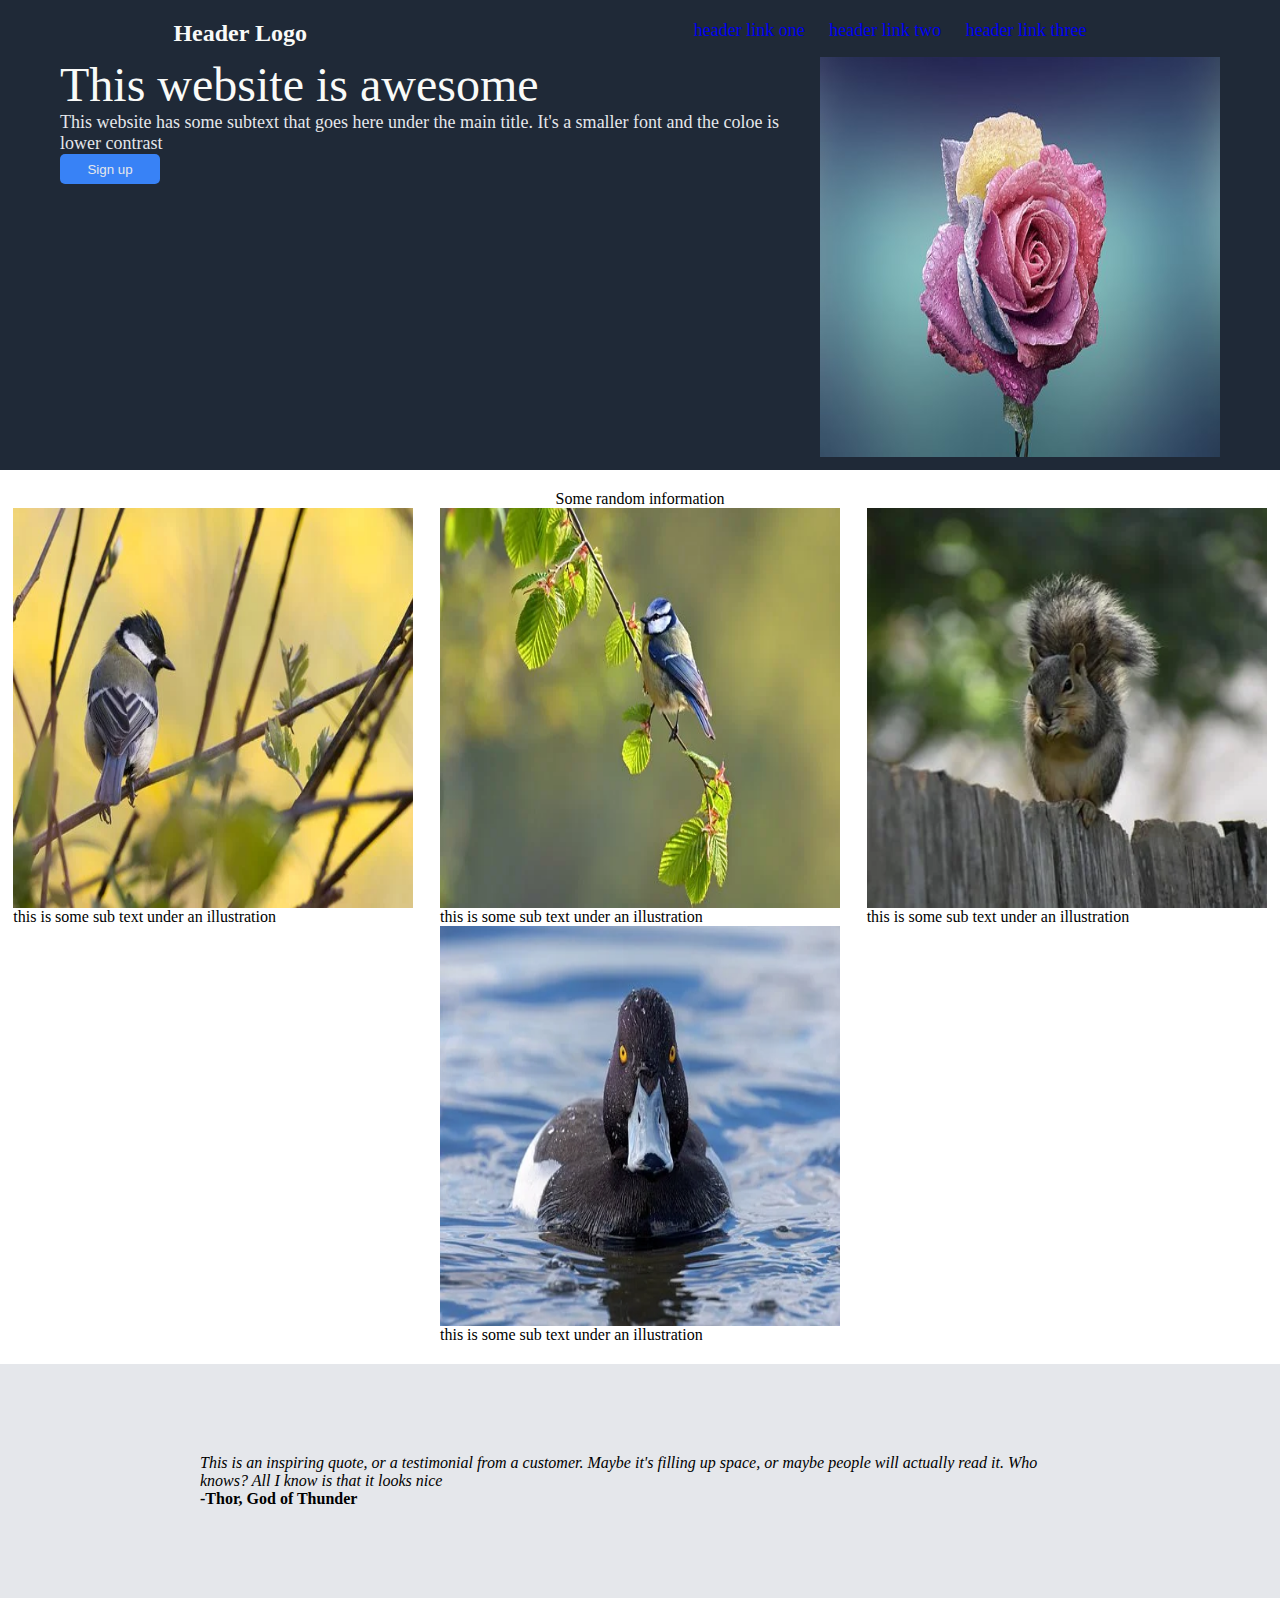
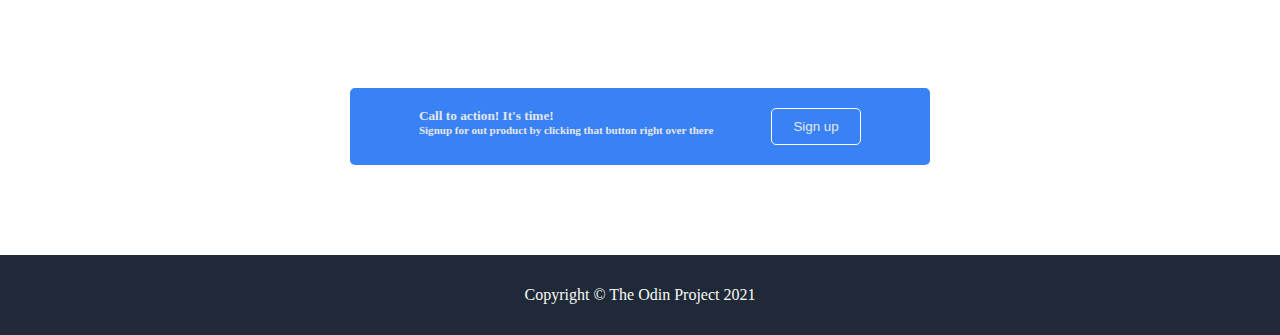
==== index.html @ 09b65ea6 "initial commit" ====
<html lang="en">

<head>
    <meta charset="UTF-8">
    <meta http-equiv="X-UA-Compatible" content="IE=edge">
    <meta name="viewport" content="width=device-width, initial-scale=1.0">
    <title>Document</title>
    <link rel="stylesheet" href="style.css" />
</head>

<body>
    <div class="container">
        <header class="header">
            <nav>
                <h4>Header Logo</h4>
                <ul>
                    <li><a href="#">header link one</a></li>
                    <li><a href="#">header link two</a></li>
                    <li><a href="#">header link three</a></li>
                </ul>
            </nav>
            <div class="header-inner-div">
                <div class="title">
                    <p>This website is awesome</p>
                    <small>This website has some subtext that goes here under the main title. It's a smaller font and
                        the coloe is lower contrast</small><br>
                    <button>Sign up</button>
                </div>
                <div class="image">
                    <img src="/images/header_image.jpg" height="400px" width="400px" />
                </div>
            </div>
        </header>
        <section class="first-section">
            <p>Some random information</p>
            <div class="images">
                <section>
                    <img src="/images/first_bird.webp" alt="first bird" height="400px" width="400px" /><br>
                    <span>this is some sub text under an illustration</span>
                </section>
                <section>
                    <img src="/images/second_bird.webp" alt="first bird"   height="400px" width="400px"/><br>
                    <span>this is some sub text under an illustration</span>
                </section>
                <section>
                    <img src="/images/squirrel.webp" alt="first bird"  height="400px" width="400px" /><br>
                    <span>this is some sub text under an illustration</span>
                </section>
                <section>
                    <img src="/images/duck.webp" alt="first bird"  height="400px" width="400px"/><br>
                    <span>this is some sub text under an illustration</span>
                </section>
            </div>
        </section>
        <section class="second-section">
            <p><em>This is an inspiring quote, or a testimonial from a customer. Maybe it's filling up space, or maybe
                    people will actually read it. Who knows? All I know is that it looks nice</em></p>
            <blockquote><strong>-Thor, God of Thunder</strong></blockquote>
        </section>
        <section class="third-section">
            <div class="inner-div">
                <h5>Call to action! It's time! <br>
                    <small>Signup for out product by clicking that button right over there</small>
                </h5>
                <button>Sign up</button>
            </div>

        </section>
        <section class="footer">
            <p>Copyright &copy; The Odin Project 2021</p>
        </section>
    </div>
</body>

</html>
---- style.css ----
*{
margin: 0 auto;
padding: 0 auto;
}

.header{
    background-color: #1f2937;
    padding-top:20px;
    height: 450px;
}

.header .title p{
    font-size: 48px;
    color: #F9FAF8;
}
.header .title small{
    font-size: 18px;
    color: #E5E7EB;
}
.header > nav > h4 {
    font-size: 24px;
    color:#F9FAF8;
}
.header > nav >ul {
   font-size: 18px;
   color:#E5E7EB;
   list-style-type: none;
}

.header > nav {
    display:flex;
    flex: 1;
}
.header >nav > ul > li{
    display: inline;
    padding-right: 20px;
}

.header > nav > ul > li >a {
    text-decoration: none;
}

.header > .header-inner-div{
    display:flex;
    flex:1;
    justify-content: center;
    margin: 10px 60px;
}


.title > button{
    background-color:#3882F6;
    color:#E5E7EB;
    border-radius: 5px;
    border:none;
    height:30px;
    width:100px;
}



.first-section{
    background-color: #ffffff;
    margin:20px auto;
}

.first-section > p{
    text-align: center;
}
.images > img{
    border-radius: 10px;;
}
.images{
    display:flex;
    flex-flow:row wrap;
    justify-content: center;
    align-items: center;
}

.second-section {
    background-color: #e5e7eb;
    padding: 90px 200px;
}


.third-section {
    display: flex;
    flex: 1;
    justify-content: center;
    align-items: center;
    padding: 90px 100px;
}

.third-section > .inner-div{
background-color: #3882F6;
border-radius: 5px;
color: #E5E7EB;
width: 500px;
display: flex;
padding: 20px 40px;
}

.third-section > .inner-div > button{
    border-radius: 5px;
    background-color: #3882F6;
    color: #E5E7EB;
    border:1px solid white;
    padding:10px;
    width: 90px;
}



.footer{
    background-color: #1f2937;
    color: #F9FAF8;
    display: flex;
    flex: 1;
    justify-content: center;
    align-items: center;
    height: 80px;
}
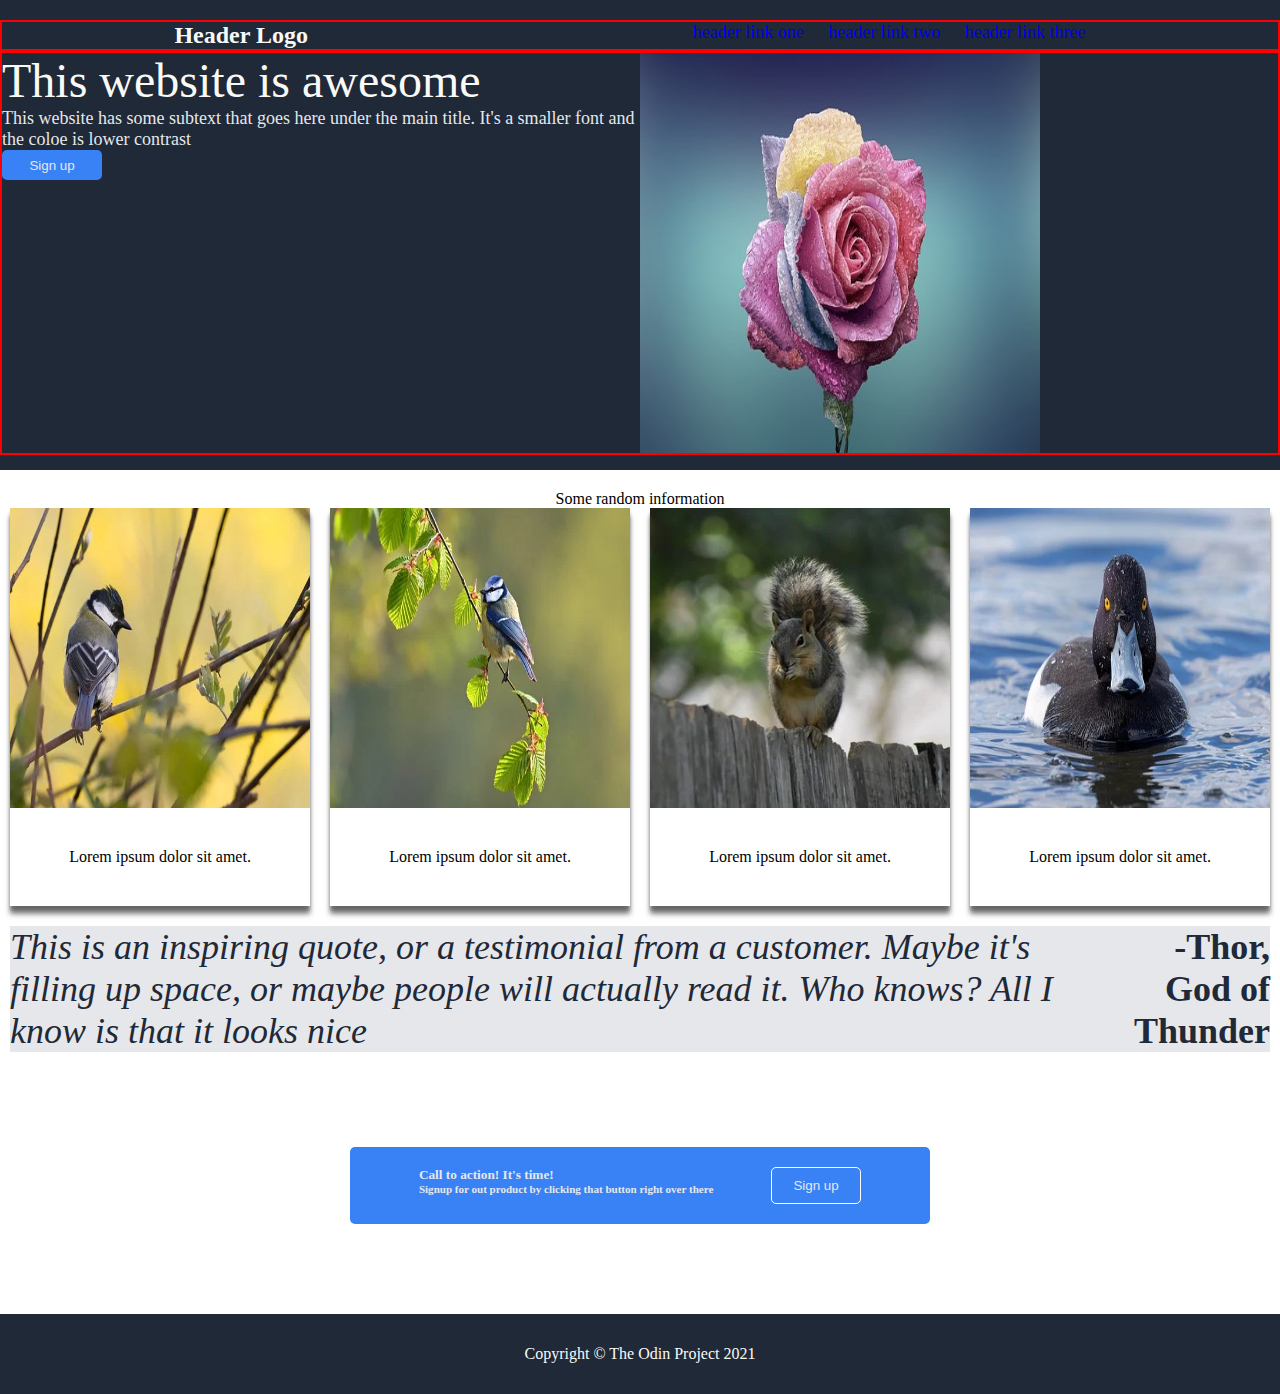
==== commit 5f718fe8: "update" ====
--- a/index.html
+++ b/index.html
@@ -34,21 +34,31 @@
         <section class="first-section">
             <p>Some random information</p>
             <div class="images">
-                <section>
-                    <img src="/images/first_bird.webp" alt="first bird" height="400px" width="400px" /><br>
-                    <span>this is some sub text under an illustration</span>
+
+                <section class="section-image">
+                    <img src="/images/first_bird.webp" alt="first bird" height="300px" width="300px" />
+                    <div class="image-text">
+                        <p>Lorem ipsum dolor sit amet.</p>
+                    </div>
                 </section>
-                <section>
-                    <img src="/images/second_bird.webp" alt="first bird"   height="400px" width="400px"/><br>
-                    <span>this is some sub text under an illustration</span>
+
+                <section class="section-image">
+                    <img src="/images/second_bird.webp" alt="first bird" height="300px" width="300px" /><br>
+                    <div class="image-text">
+                        <p>Lorem ipsum dolor sit amet.</p>
+                    </div>
                 </section>
-                <section>
-                    <img src="/images/squirrel.webp" alt="first bird"  height="400px" width="400px" /><br>
-                    <span>this is some sub text under an illustration</span>
+                <section class="section-image">
+                    <img src="/images/squirrel.webp" alt="first bird" height="300px" width="300px" /><br>
+                    <div class="image-text">
+                        <p>Lorem ipsum dolor sit amet.</p>
+                    </div>
                 </section>
-                <section>
-                    <img src="/images/duck.webp" alt="first bird"  height="400px" width="400px"/><br>
-                    <span>this is some sub text under an illustration</span>
+                <section class="section-image">
+                    <img src="/images/duck.webp" alt="first bird" height="300px" width="300px" /><br>
+                    <div class="image-text">
+                        <p>Lorem ipsum dolor sit amet.</p>
+                    </div>
                 </section>
             </div>
         </section>
--- a/style.css
+++ b/style.css
@@ -1,85 +1,122 @@
-*{
-margin: 0 auto;
-padding: 0 auto;
+* {
+    margin: 0 auto;
+    /* padding: 0 20px; */
 }
 
-.header{
+.container {
+    /* border: 2px solid red */
+}
+
+.header {
     background-color: #1f2937;
-    padding-top:20px;
+    padding-top: 20px;
     height: 450px;
 }
 
-.header .title p{
+.header .title p {
     font-size: 48px;
     color: #F9FAF8;
 }
-.header .title small{
+
+.header .title small {
     font-size: 18px;
     color: #E5E7EB;
 }
-.header > nav > h4 {
+
+.header>nav>h4 {
     font-size: 24px;
-    color:#F9FAF8;
-}
-.header > nav >ul {
-   font-size: 18px;
-   color:#E5E7EB;
-   list-style-type: none;
+    color: #F9FAF8;
 }
 
-.header > nav {
-    display:flex;
+.header>nav>ul {
+    font-size: 18px;
+    color: #E5E7EB;
+    list-style-type: none;
+}
+
+.header>nav {
+    display: flex;
     flex: 1;
+    border: 2px solid red
 }
-.header >nav > ul > li{
+
+.header>nav>ul>li {
     display: inline;
     padding-right: 20px;
 }
 
-.header > nav > ul > li >a {
+.header>nav>ul>li>a {
     text-decoration: none;
 }
 
-.header > .header-inner-div{
-    display:flex;
-    flex:1;
-    justify-content: center;
-    margin: 10px 60px;
+.header>.header-inner-div {
+    display: flex;
+    /* justify-content: center; */
+    /* margin: 10px 60px; */
+    border: 2px solid red
+}
+
+.title,
+.image {
+    flex: 1;
 }
 
 
-.title > button{
-    background-color:#3882F6;
-    color:#E5E7EB;
+.title>button {
+    background-color: #3882F6;
+    color: #E5E7EB;
     border-radius: 5px;
-    border:none;
-    height:30px;
-    width:100px;
+    border: none;
+    height: 30px;
+    width: 100px;
 }
 
 
 
-.first-section{
+.first-section {
     background-color: #ffffff;
-    margin:20px auto;
+    margin: 20px auto;
 }
 
-.first-section > p{
+.first-section>p {
     text-align: center;
 }
-.images > img{
-    border-radius: 10px;;
+
+.images>img {
+    border-radius: 10px;
+    ;
 }
-.images{
-    display:flex;
-    flex-flow:row wrap;
+
+.images {
+    display: flex;
+    flex-flow: row wrap;
     justify-content: center;
     align-items: center;
 }
 
 .second-section {
     background-color: #e5e7eb;
-    padding: 90px 200px;
+    color: #1f2937;
+    font-size: 36px;
+    display: flex;
+    flex: 1;
+    justify-content: center;
+    align-items: center;
+    margin: 5px 10px;
+
+}
+
+.second-section:hover {
+    outline-width: thick;
+    outline-style: outset;
+    outline-color: green;
+    background-color: orange;
+    outline-offset: 5px;
+    border-radius: 10px;
+}
+
+.second-section>blockquote {
+    text-align: right;
 }
 
 
@@ -91,27 +128,44 @@
     padding: 90px 100px;
 }
 
-.third-section > .inner-div{
-background-color: #3882F6;
-border-radius: 5px;
-color: #E5E7EB;
-width: 500px;
-display: flex;
-padding: 20px 40px;
+.third-section>.inner-div {
+    background-color: #3882F6;
+    border-radius: 5px;
+    color: #E5E7EB;
+    width: 500px;
+    display: flex;
+    padding: 20px 40px;
 }
 
-.third-section > .inner-div > button{
+.third-section>.inner-div:hover {
+    outline-width: thick;
+    outline-style: outset;
+    outline-color: green;
+    background-color: orange;
+    outline-offset: 5px;
+}
+
+.third-section>.inner-div:hover button {
+    background-color: green;
+    outline-style: inset;
+    outline-width: think;
+    outline-color: olivedrab;
+    outline-offset: 5px;
+    /* border: 0; */
+}
+
+.third-section>.inner-div>button {
     border-radius: 5px;
     background-color: #3882F6;
     color: #E5E7EB;
-    border:1px solid white;
-    padding:10px;
+    border: 1px solid white;
+    padding: 10px;
     width: 90px;
 }
 
 
 
-.footer{
+.footer {
     background-color: #1f2937;
     color: #F9FAF8;
     display: flex;
@@ -119,4 +173,19 @@
     justify-content: center;
     align-items: center;
     height: 80px;
+}
+.section-image img{
+    /* border-radius: 50%; */
+}
+.section-image{
+    /* border-top-left-radius: 50%;
+    border-top-right-radius: 50%; */
+    /* border-bottom-right-radius: 20%;
+    border-bottom-left-radius: 20%; */
+    box-shadow: 0px 4px 3px 0 rgba(0,0,0,0.2), 0 8px 5px 0 rgba(0,0,0,0.5);
+}
+
+.image-text{
+    margin: 40px auto;
+    text-align: center;
 }